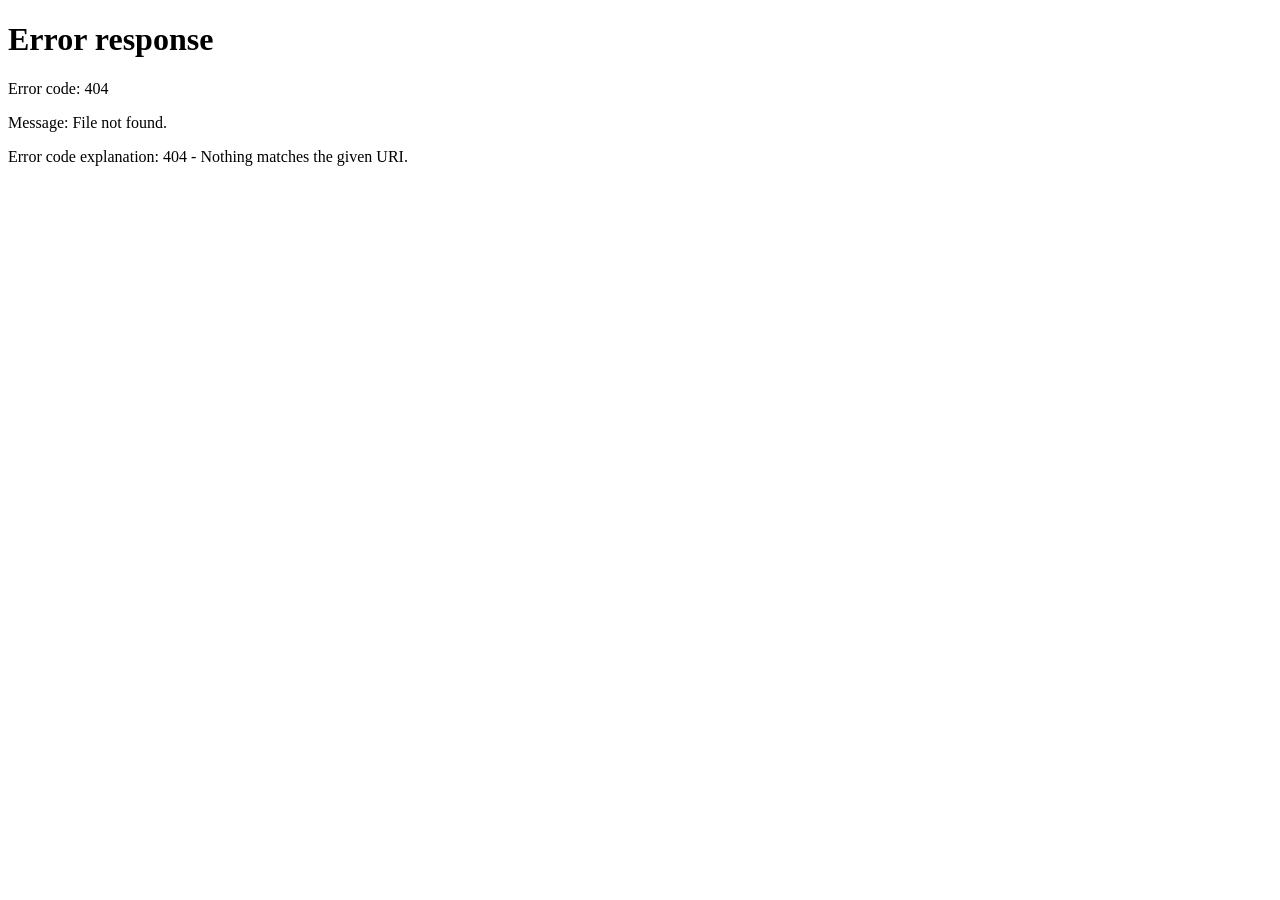
==== index.html @ ae149203 "Fix: uncomment root index.html to enable proper redirect" ====
<!DOCTYPE html>
<html lang="en">
<head>
<meta charset="UTF-8">
<meta name="viewport" content="width=device-width, initial-scale=1.0">
<title>Jaswanth Portfolio</title>
<script>
  // Redirect to portfolio-cmd/index.html
  window.location.href = './portfolio-cmd/index.html';
</script>
</head>
<body>
  <p>Redirecting to portfolio... <a href="./portfolio-cmd/index.html">Click here if not redirected</a></p>
</body>
</html>
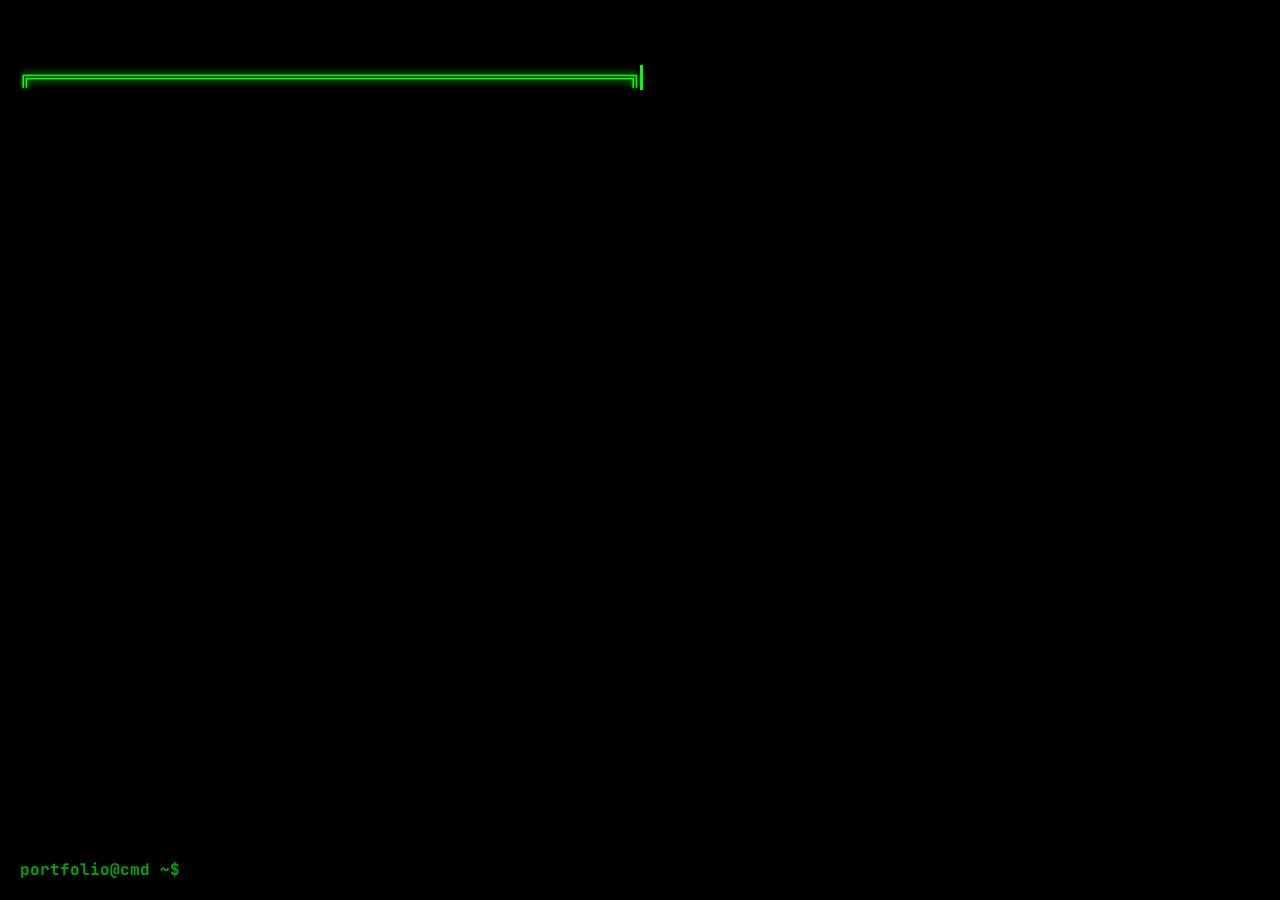
==== commit e40350f7: "Fix GitHub Pages: Add root index.html and update navigation paths" ====
--- a/index.html
+++ b/index.html
@@ -1,15 +1,212 @@
 <!DOCTYPE html>
 <html lang="en">
 <head>
-<meta charset="UTF-8">
-<meta name="viewport" content="width=device-width, initial-scale=1.0">
-<title>Jaswanth Portfolio</title>
-<script>
-  // Redirect to portfolio-cmd/index.html
-  window.location.href = './portfolio-cmd/index.html';
-</script>
+    <meta charset="UTF-8">
+    <meta name="viewport" content="width=device-width, initial-scale=1.0">
+
+
+    <!-- Title (text only) -->
+    <title>⚡ Jaswanth's Home</title>
+
+    <!-- PNG favicon -->
+    <link rel="icon" type="image/png" href="portfolio-cmd/icons8-circled-j-50.png">
+
+    <!-- Fallback (important) -->
+    <link rel="icon" href="portfolio-cmd/icons8-circled-j-50.png">
+    <link href="https://fonts.googleapis.com/css2?family=JetBrains+Mono:wght@300;400;600;700&display=swap" rel="stylesheet">
+    <style>
+        * {
+            margin: 0;
+            padding: 0;
+            box-sizing: border-box;
+        }
+
+        html, body {
+            height: 100%;
+            width: 100%;
+        }
+
+        .terminal-body {
+            background: #000;
+            color: #00ff00;
+            font-family: 'JetBrains Mono', monospace;
+            height: 100vh;
+            margin: 0;
+            overflow: hidden;
+            display: flex;
+            flex-direction: column;
+        }
+
+        #terminal-container {
+            height: 100vh;
+            display: flex;
+            flex-direction: column;
+            padding: 20px;
+            box-sizing: border-box;
+        }
+
+        .output {
+            flex: 1;
+            overflow-y: auto;
+            white-space: pre-wrap;
+            line-height: 1.4;
+            font-size: 16px;
+        }
+
+        #input-container {
+            display: flex;
+            align-items: center;
+            margin-top: 10px;
+        }
+
+        .prompt {
+            color: #00aa00;
+            font-weight: bold;
+        }
+
+        #cmd-input {
+            background: transparent;
+            border: none;
+            color: #00ff00;
+            font-family: 'JetBrains Mono', monospace;
+            font-size: 16px;
+            flex: 1;
+            outline: none;
+        }
+
+        #cmd-input::placeholder {
+            color: #006600;
+        }
+
+        @keyframes typing {
+            from { width: 0; }
+            to { width: 100%; }
+        }
+
+        @keyframes blink {
+            0%, 50% { border-color: #00ff00; }
+            51%, 100% { border-color: transparent; }
+        }
+
+        .typing {
+            display: inline-block;
+            overflow: hidden;
+            white-space: nowrap;
+            border-right: 3px solid #00ff00;
+            animation: blink 0.7s infinite;
+        }
+
+        .welcome-text {
+            color: #00ff00;
+            text-shadow: 0 0 10px #00ff00;
+            margin-bottom: 20px;
+            line-height: 1.6;
+        }
+
+        .command-line {
+            color: #00aa00;
+            margin-top: 15px;
+        }
+
+        .divider {
+            color: #006600;
+            margin: 10px 0;
+        }
+
+        /* CRT Effect */
+        #terminal-container::before {
+            content: "";
+            position: fixed;
+            top: 0;
+            left: 0;
+            width: 100%;
+            height: 100%;
+            pointer-events: none;
+            background: repeating-linear-gradient(
+                0deg,
+                rgba(0, 0, 0, 0.06),
+                rgba(0, 0, 0, 0.06) 1px,
+                transparent 1px,
+                transparent 2px
+            );
+            z-index: -1;
+        }
+
+        ::-webkit-scrollbar {
+            width: 8px;
+        }
+
+        ::-webkit-scrollbar-track {
+            background: #000;
+        }
+
+        ::-webkit-scrollbar-thumb {
+            background: #00ff00;
+            border-radius: 4px;
+        }
+    </style>
 </head>
-<body>
-  <p>Redirecting to portfolio... <a href="./portfolio-cmd/index.html">Click here if not redirected</a></p>
+<body class="terminal-body">
+    <div id="terminal-container">
+        <div id="output" class="output">
+            <div id="welcome-section" class="welcome-text"></div>
+        </div>
+        <div id="input-container">
+            <span id="prompt" class="prompt">portfolio@cmd ~$ </span>
+            <input id="cmd-input" type="text" autofocus>
+        </div>
+    </div>
+    <script>
+        // Typing animation for welcome message - runs before terminal.js
+        const welcomeMessages = [
+            "╔════════════════════════════════════════════════════════════╗",
+            "║                                                            ║",
+            "║              🎉 WELCOME TO EL DORADO 🎉                   ║",
+            "║                                                            ║",
+            "║          Jaswanth's HOME CMD             ║",
+            "║                                                            ║",
+            "╚════════════════════════════════════════════════════════════╝",
+            "",
+            "Type 'help' to see available commands...",
+            "💡 Use Laptops/Desktop Mode for better view ",
+            ""
+        ];
+
+        window.skipDefaultWelcome = true;
+
+        document.addEventListener('DOMContentLoaded', () => {
+            const welcomeSection = document.getElementById('welcome-section');
+            const output = document.getElementById('output');
+            let currentLineIndex = 0;
+            let currentCharIndex = 0;
+
+            function typeWelcome() {
+                if (currentLineIndex < welcomeMessages.length) {
+                    const line = welcomeMessages[currentLineIndex];
+                    
+                    if (currentCharIndex <= line.length) {
+                        welcomeSection.innerHTML = welcomeMessages.slice(0, currentLineIndex).join('\n') + 
+                                                  (currentLineIndex > 0 ? '\n' : '') +
+                                                  '<span class="typing">' + line.substring(0, currentCharIndex) + '</span>';
+                        output.scrollTop = output.scrollHeight;
+                        currentCharIndex++;
+                        setTimeout(typeWelcome, 10);
+                    } else {
+                        currentLineIndex++;
+                        currentCharIndex = 0;
+                        setTimeout(typeWelcome, 300);
+                    }
+                } else {
+                    // Welcome animation complete
+                    welcomeSection.innerHTML = welcomeMessages.join('\n');
+                    output.scrollTop = output.scrollHeight;
+                }
+            }
+
+            // Start typing animation
+            typeWelcome();
+        });
+    </script>
+    <script src="portfolio-cmd/js/terminal.js"></script>
 </body>
-</html>+</html>
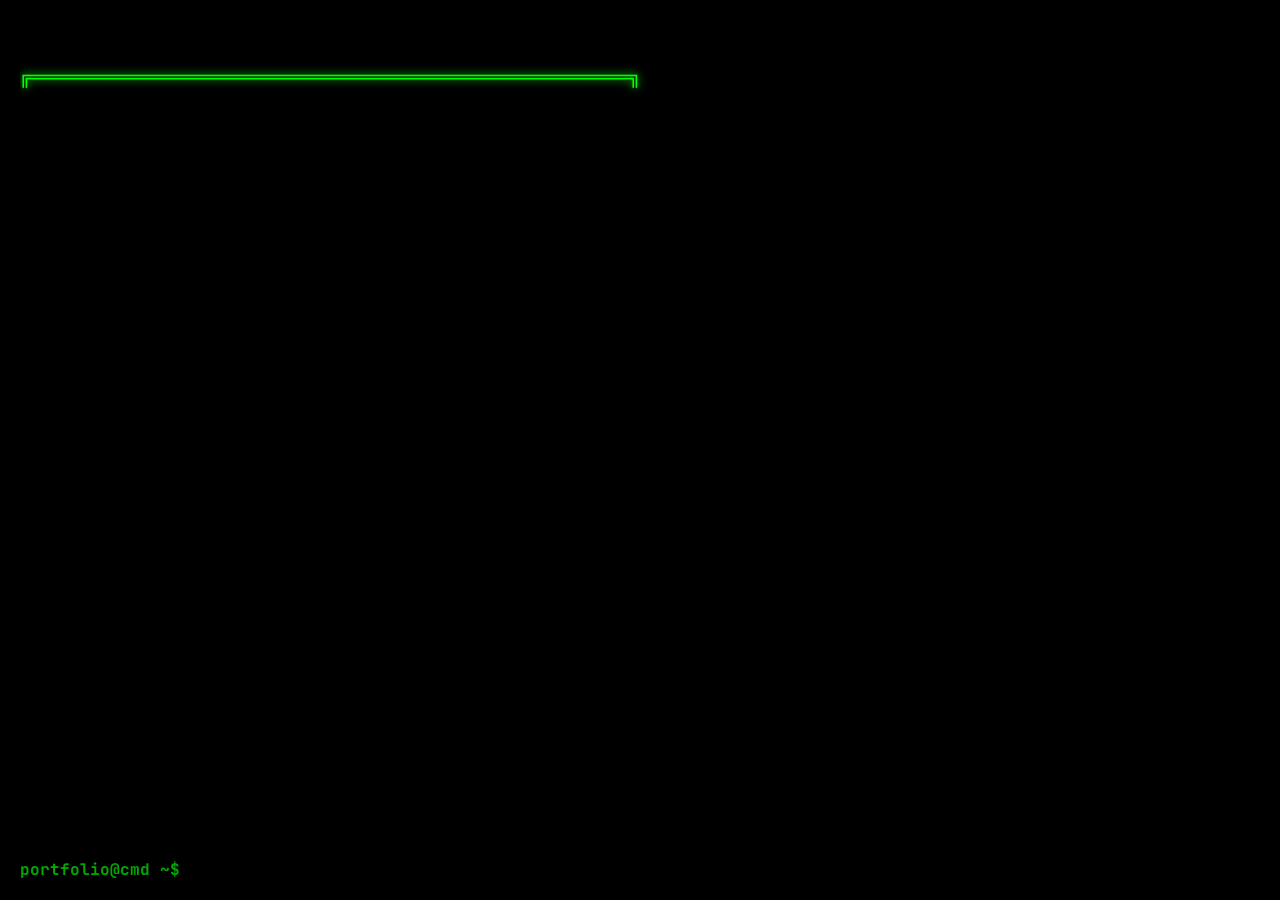
==== commit a8a01d1e: "Fix all page connectivity: Update favicons to new system and add missing stylesheets" ====
--- a/index.html
+++ b/index.html
@@ -143,6 +143,97 @@
         ::-webkit-scrollbar-thumb {
             background: #00ff00;
             border-radius: 4px;
+        }
+
+        /* ============================================
+           RESPONSIVE DESIGN - MOBILE FIRST
+           ============================================ */
+
+        /* Mobile (Phones, Portrait): Up to 480px */
+        @media(max-width:480px){
+            .output{
+                font-size:13px !important;
+                line-height:1.3 !important;
+            }
+
+            .prompt{
+                font-size:12px !important;
+            }
+
+            #cmd-input{
+                font-size:13px !important;
+            }
+
+            #terminal-container{
+                padding:12px !important;
+            }
+
+            .welcome-text{
+                font-size:11px !important;
+                line-height:1.4 !important;
+            }
+
+            .typing{
+                border-right-width:2px !important;
+            }
+        }
+
+        /* Tablet (Portrait & Large Phones): 481px - 768px */
+        @media(min-width:481px) and (max-width:768px){
+            .output{
+                font-size:14px !important;
+                line-height:1.4 !important;
+            }
+
+            .prompt{
+                font-size:13px !important;
+            }
+
+            #cmd-input{
+                font-size:14px !important;
+            }
+
+            #terminal-container{
+                padding:16px !important;
+            }
+
+            .welcome-text{
+                font-size:13px !important;
+                line-height:1.5 !important;
+            }
+
+            .typing{
+                border-right-width:3px !important;
+            }
+        }
+
+        /* Tablet (Landscape) / Small Laptops: 769px and above */
+        @media(min-width:769px){
+            .output{
+                font-size:16px !important;
+                line-height:1.4 !important;
+            }
+
+            .prompt{
+                font-size:16px !important;
+            }
+
+            #cmd-input{
+                font-size:16px !important;
+            }
+
+            #terminal-container{
+                padding:20px !important;
+            }
+
+            .welcome-text{
+                font-size:16px !important;
+                line-height:1.6 !important;
+            }
+
+            .typing{
+                border-right-width:3px !important;
+            }
         }
     </style>
 </head>
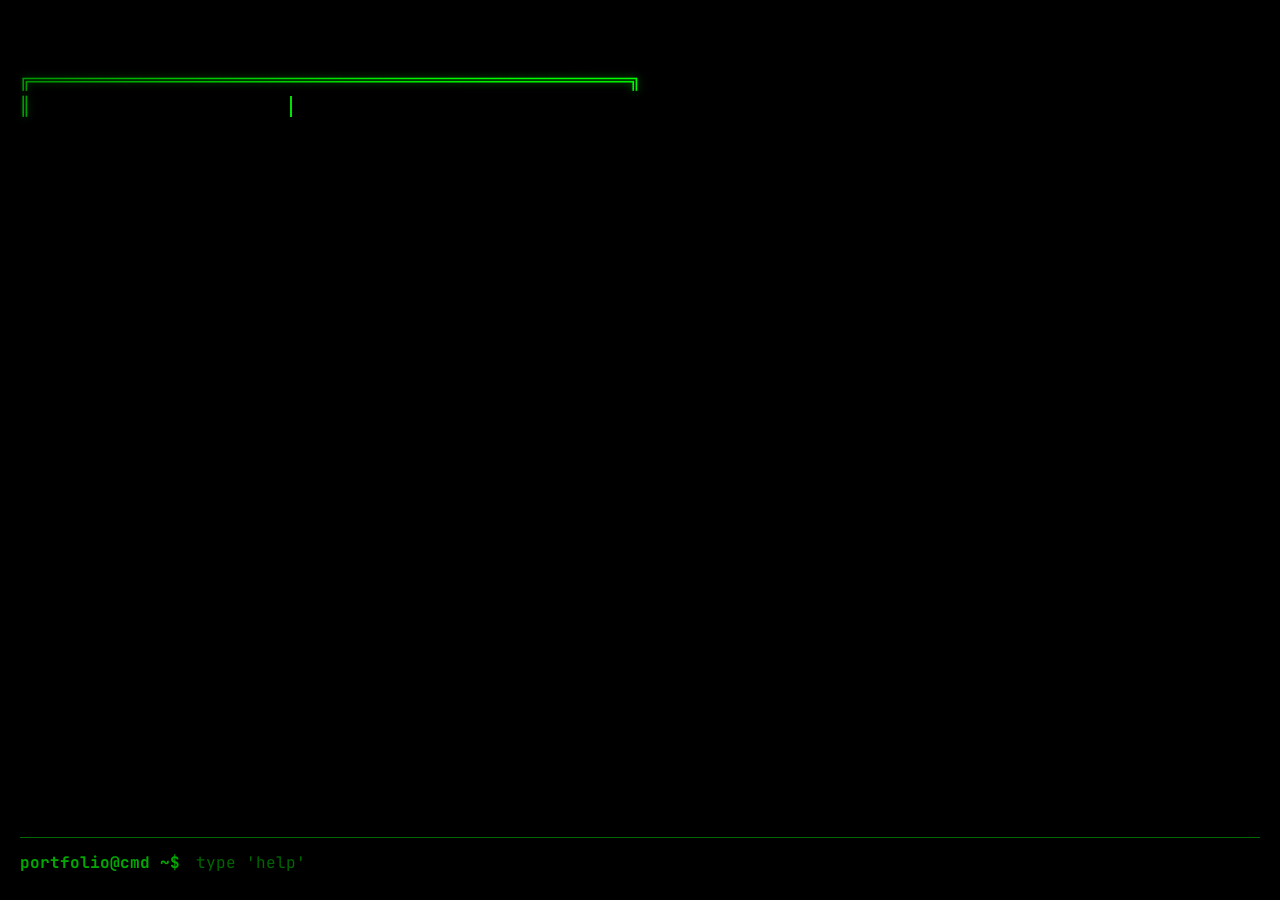
==== commit db53ad4c: "Final update: Add professional README, remove markdown markers, enhance mobile design and fix connec" ====
--- a/index.html
+++ b/index.html
@@ -1,303 +1,371 @@
 <!DOCTYPE html>
 <html lang="en">
 <head>
-    <meta charset="UTF-8">
-    <meta name="viewport" content="width=device-width, initial-scale=1.0">
-
-
-    <!-- Title (text only) -->
-    <title>⚡ Jaswanth's Home</title>
-
-    <!-- PNG favicon -->
-    <link rel="icon" type="image/png" href="portfolio-cmd/icons8-circled-j-50.png">
-
-    <!-- Fallback (important) -->
-    <link rel="icon" href="portfolio-cmd/icons8-circled-j-50.png">
-    <link href="https://fonts.googleapis.com/css2?family=JetBrains+Mono:wght@300;400;600;700&display=swap" rel="stylesheet">
-    <style>
-        * {
-            margin: 0;
-            padding: 0;
-            box-sizing: border-box;
-        }
-
-        html, body {
-            height: 100%;
-            width: 100%;
-        }
-
-        .terminal-body {
-            background: #000;
-            color: #00ff00;
-            font-family: 'JetBrains Mono', monospace;
-            height: 100vh;
-            margin: 0;
-            overflow: hidden;
-            display: flex;
-            flex-direction: column;
-        }
-
-        #terminal-container {
-            height: 100vh;
-            display: flex;
-            flex-direction: column;
-            padding: 20px;
-            box-sizing: border-box;
-        }
-
-        .output {
-            flex: 1;
-            overflow-y: auto;
-            white-space: pre-wrap;
-            line-height: 1.4;
-            font-size: 16px;
-        }
-
-        #input-container {
-            display: flex;
-            align-items: center;
-            margin-top: 10px;
-        }
-
-        .prompt {
-            color: #00aa00;
-            font-weight: bold;
-        }
-
-        #cmd-input {
-            background: transparent;
-            border: none;
-            color: #00ff00;
-            font-family: 'JetBrains Mono', monospace;
-            font-size: 16px;
-            flex: 1;
-            outline: none;
-        }
-
-        #cmd-input::placeholder {
-            color: #006600;
-        }
-
-        @keyframes typing {
-            from { width: 0; }
-            to { width: 100%; }
-        }
-
-        @keyframes blink {
-            0%, 50% { border-color: #00ff00; }
-            51%, 100% { border-color: transparent; }
-        }
-
-        .typing {
-            display: inline-block;
-            overflow: hidden;
-            white-space: nowrap;
-            border-right: 3px solid #00ff00;
-            animation: blink 0.7s infinite;
-        }
-
-        .welcome-text {
-            color: #00ff00;
-            text-shadow: 0 0 10px #00ff00;
-            margin-bottom: 20px;
-            line-height: 1.6;
-        }
-
-        .command-line {
-            color: #00aa00;
-            margin-top: 15px;
-        }
-
-        .divider {
-            color: #006600;
-            margin: 10px 0;
-        }
-
-        /* CRT Effect */
-        #terminal-container::before {
-            content: "";
-            position: fixed;
-            top: 0;
-            left: 0;
-            width: 100%;
-            height: 100%;
-            pointer-events: none;
-            background: repeating-linear-gradient(
-                0deg,
-                rgba(0, 0, 0, 0.06),
-                rgba(0, 0, 0, 0.06) 1px,
-                transparent 1px,
-                transparent 2px
-            );
-            z-index: -1;
-        }
-
-        ::-webkit-scrollbar {
-            width: 8px;
-        }
-
-        ::-webkit-scrollbar-track {
-            background: #000;
-        }
-
-        ::-webkit-scrollbar-thumb {
-            background: #00ff00;
-            border-radius: 4px;
-        }
-
-        /* ============================================
-           RESPONSIVE DESIGN - MOBILE FIRST
-           ============================================ */
-
-        /* Mobile (Phones, Portrait): Up to 480px */
-        @media(max-width:480px){
-            .output{
-                font-size:13px !important;
-                line-height:1.3 !important;
-            }
-
-            .prompt{
-                font-size:12px !important;
-            }
-
-            #cmd-input{
-                font-size:13px !important;
-            }
-
-            #terminal-container{
-                padding:12px !important;
-            }
-
-            .welcome-text{
-                font-size:11px !important;
-                line-height:1.4 !important;
-            }
-
-            .typing{
-                border-right-width:2px !important;
-            }
-        }
-
-        /* Tablet (Portrait & Large Phones): 481px - 768px */
-        @media(min-width:481px) and (max-width:768px){
-            .output{
-                font-size:14px !important;
-                line-height:1.4 !important;
-            }
-
-            .prompt{
-                font-size:13px !important;
-            }
-
-            #cmd-input{
-                font-size:14px !important;
-            }
-
-            #terminal-container{
-                padding:16px !important;
-            }
-
-            .welcome-text{
-                font-size:13px !important;
-                line-height:1.5 !important;
-            }
-
-            .typing{
-                border-right-width:3px !important;
-            }
-        }
-
-        /* Tablet (Landscape) / Small Laptops: 769px and above */
-        @media(min-width:769px){
-            .output{
-                font-size:16px !important;
-                line-height:1.4 !important;
-            }
-
-            .prompt{
-                font-size:16px !important;
-            }
-
-            #cmd-input{
-                font-size:16px !important;
-            }
-
-            #terminal-container{
-                padding:20px !important;
-            }
-
-            .welcome-text{
-                font-size:16px !important;
-                line-height:1.6 !important;
-            }
-
-            .typing{
-                border-right-width:3px !important;
-            }
-        }
-    </style>
+<meta charset="UTF-8">
+<meta name="viewport" content="width=device-width, initial-scale=1.0, interactive-widget=resizes-content">
+<title>⚡ Jaswanth's Home</title>
+
+<link rel="icon" type="image/png" href="portfolio-cmd/icons8-circled-j-50.png">
+
+<link href="https://fonts.googleapis.com/css2?family=JetBrains+Mono:wght@300;400;600;700&display=swap" rel="stylesheet">
+
+<style>
+*, *::before, *::after {
+  margin: 0;
+  padding: 0;
+  box-sizing: border-box;
+}
+
+html, body {
+  height: 100%;
+  width: 100%;
+  /* Prevent bounce / rubber-band on iOS */
+  overscroll-behavior: none;
+}
+
+/* ── Root vars ── */
+:root {
+  --green:      #00ff00;
+  --green-dim:  #00cc00;
+  --green-dark: #006600;
+  --green-mid:  #00aa00;
+  --bg:         #000000;
+  --fs:         clamp(12px, 2vw, 16px);     /* fluid base font size  */
+  --pad:        clamp(10px, 3vw, 20px);     /* fluid padding         */
+  --lh:         1.5;
+}
+
+/* ── Full-screen terminal shell ── */
+.terminal-body {
+  background: var(--bg);
+  color: var(--green);
+  font-family: 'JetBrains Mono', monospace;
+  height: 100dvh;           /* dynamic viewport height — handles mobile browser chrome */
+  width: 100%;
+  overflow: hidden;
+  display: flex;
+  flex-direction: column;
+}
+
+/* ── Container ── */
+#terminal-container {
+  flex: 1;
+  display: flex;
+  flex-direction: column;
+  padding: var(--pad);
+  min-height: 0;            /* allow flex child to shrink below content size */
+  position: relative;
+}
+
+/* CRT scanlines overlay */
+#terminal-container::before {
+  content: '';
+  position: fixed;
+  inset: 0;
+  background: repeating-linear-gradient(
+    0deg,
+    rgba(0,0,0,0.06),
+    rgba(0,0,0,0.06) 1px,
+    transparent 1px,
+    transparent 2px
+  );
+  pointer-events: none;
+  z-index: 10;
+}
+
+/* Subtle vignette */
+#terminal-container::after {
+  content: '';
+  position: fixed;
+  inset: 0;
+  background: radial-gradient(ellipse at center, transparent 60%, rgba(0,0,0,0.55) 100%);
+  pointer-events: none;
+  z-index: 9;
+}
+
+/* ── Output area ── */
+#output {
+  flex: 1;
+  overflow-y: auto;
+  overflow-x: hidden;
+  white-space: pre-wrap;
+  word-break: break-word;   /* prevent horizontal scroll on mobile */
+  line-height: var(--lh);
+  font-size: var(--fs);
+  padding-bottom: 8px;
+  /* smooth momentum scroll on iOS */
+  -webkit-overflow-scrolling: touch;
+  scroll-behavior: smooth;
+}
+
+/* ── Welcome block ── */
+#welcome-section {
+  color: var(--green);
+  text-shadow: 0 0 8px rgba(0,255,0,0.5);
+  margin-bottom: 16px;
+  line-height: 1.6;
+  /* Wrap long ASCII art on tiny screens without breaking character sequences */
+  overflow-wrap: break-word;
+}
+
+/* ── Input row ── */
+#input-container {
+  display: flex;
+  align-items: center;
+  gap: 6px;
+  margin-top: 8px;
+  padding-top: 6px;
+  border-top: 1px solid var(--green-dark);
+  /* Stick to bottom even when virtual keyboard pushes viewport */
+  flex-shrink: 0;
+  position: relative;
+  z-index: 20;
+}
+
+.prompt {
+  color: var(--green-mid);
+  font-weight: 700;
+  font-size: var(--fs);
+  white-space: nowrap;
+  flex-shrink: 0;
+  /* Truncate very long prompts on tiny screens */
+  max-width: 55%;
+  overflow: hidden;
+  text-overflow: ellipsis;
+}
+
+#cmd-input {
+  background: transparent;
+  border: none;
+  color: var(--green);
+  font-family: 'JetBrains Mono', monospace;
+  font-size: var(--fs);
+  flex: 1;
+  min-width: 0;             /* allow shrink */
+  outline: none;
+  caret-color: var(--green);
+}
+
+#cmd-input::placeholder { color: var(--green-dark); }
+
+/* tap-target helper on mobile */
+#cmd-input {
+  padding: 6px 0;
+  min-height: 36px;
+}
+
+/* ── Typing cursor ── */
+.typing {
+  display: inline;
+  border-right: 2px solid var(--green);
+  animation: blink 0.7s step-end infinite;
+}
+
+/* ── Mobile helper hint ── */
+#mobile-hint {
+  display: none;
+  position: fixed;
+  bottom: 60px;
+  right: 14px;
+  background: rgba(0,80,0,0.85);
+  color: var(--green);
+  font-size: 11px;
+  padding: 6px 10px;
+  border: 1px solid var(--green-dark);
+  border-radius: 6px;
+  z-index: 50;
+  pointer-events: none;
+  letter-spacing: 0.04em;
+  animation: fadeHint 4s ease forwards;
+}
+
+@keyframes fadeHint {
+  0%   { opacity: 0; }
+  10%  { opacity: 1; }
+  80%  { opacity: 1; }
+  100% { opacity: 0; }
+}
+
+/* ── Scrollbar styling ── */
+#output::-webkit-scrollbar       { width: 6px; }
+#output::-webkit-scrollbar-track { background: #000; }
+#output::-webkit-scrollbar-thumb { background: var(--green-dark); border-radius: 3px; }
+#output::-webkit-scrollbar-thumb:hover { background: var(--green-mid); }
+
+/* ── Keyframes ── */
+@keyframes blink {
+  0%, 100% { border-color: var(--green); }
+  50%       { border-color: transparent; }
+}
+
+/* ── Responsive tweaks ── */
+
+/* Phones — portrait */
+@media (max-width: 480px) {
+  :root {
+    --fs:  13px;
+    --pad: 10px;
+    --lh:  1.45;
+  }
+
+  /* ASCII art box may be wider than screen — allow horizontal scroll only for welcome */
+  #welcome-section {
+    font-size: 10px;
+    overflow-x: auto;
+    -webkit-overflow-scrolling: touch;
+  }
+
+  /* Show mobile tap hint */
+  #mobile-hint { display: block; }
+
+  /* Wider tap target */
+  #cmd-input { min-height: 40px; font-size: 14px; }
+  .prompt    { font-size: 12px; max-width: 46%; }
+}
+
+/* Phones — landscape / small tablets */
+@media (min-width: 481px) and (max-width: 768px) {
+  :root {
+    --fs:  14px;
+    --pad: 14px;
+    --lh:  1.5;
+  }
+
+  #welcome-section { font-size: 12px; }
+}
+
+/* Tablets landscape / small laptops */
+@media (min-width: 769px) and (max-width: 1024px) {
+  :root {
+    --fs:  15px;
+    --pad: 18px;
+  }
+}
+
+/* Large desktop */
+@media (min-width: 1440px) {
+  :root {
+    --fs:  17px;
+    --pad: 28px;
+  }
+  #terminal-container { max-width: 1200px; margin: 0 auto; width: 100%; }
+}
+
+/* Touch devices — bigger tap targets, remove hover glow */
+@media (hover: none) {
+  #cmd-input { min-height: 44px; }
+  #welcome-section { text-shadow: none; }
+}
+</style>
 </head>
+
 <body class="terminal-body">
-    <div id="terminal-container">
-        <div id="output" class="output">
-            <div id="welcome-section" class="welcome-text"></div>
-        </div>
-        <div id="input-container">
-            <span id="prompt" class="prompt">portfolio@cmd ~$ </span>
-            <input id="cmd-input" type="text" autofocus>
-        </div>
-    </div>
-    <script>
-        // Typing animation for welcome message - runs before terminal.js
-        const welcomeMessages = [
-            "╔════════════════════════════════════════════════════════════╗",
-            "║                                                            ║",
-            "║              🎉 WELCOME TO EL DORADO 🎉                   ║",
-            "║                                                            ║",
-            "║          Jaswanth's HOME CMD             ║",
-            "║                                                            ║",
-            "╚════════════════════════════════════════════════════════════╝",
-            "",
-            "Type 'help' to see available commands...",
-            "💡 Use Laptops/Desktop Mode for better view ",
-            ""
-        ];
-
-        window.skipDefaultWelcome = true;
-
-        document.addEventListener('DOMContentLoaded', () => {
-            const welcomeSection = document.getElementById('welcome-section');
-            const output = document.getElementById('output');
-            let currentLineIndex = 0;
-            let currentCharIndex = 0;
-
-            function typeWelcome() {
-                if (currentLineIndex < welcomeMessages.length) {
-                    const line = welcomeMessages[currentLineIndex];
-                    
-                    if (currentCharIndex <= line.length) {
-                        welcomeSection.innerHTML = welcomeMessages.slice(0, currentLineIndex).join('\n') + 
-                                                  (currentLineIndex > 0 ? '\n' : '') +
-                                                  '<span class="typing">' + line.substring(0, currentCharIndex) + '</span>';
-                        output.scrollTop = output.scrollHeight;
-                        currentCharIndex++;
-                        setTimeout(typeWelcome, 10);
-                    } else {
-                        currentLineIndex++;
-                        currentCharIndex = 0;
-                        setTimeout(typeWelcome, 300);
-                    }
-                } else {
-                    // Welcome animation complete
-                    welcomeSection.innerHTML = welcomeMessages.join('\n');
-                    output.scrollTop = output.scrollHeight;
-                }
-            }
-
-            // Start typing animation
-            typeWelcome();
-        });
-    </script>
-    <script src="portfolio-cmd/js/terminal.js"></script>
+<div id="terminal-container">
+  <div id="output">
+    <div id="welcome-section"></div>
+  </div>
+  <div id="input-container">
+    <span id="prompt" class="prompt">portfolio@cmd ~$&nbsp;</span>
+    <input id="cmd-input" type="text" autocomplete="off" autocorrect="off"
+           autocapitalize="off" spellcheck="false" autofocus
+           placeholder="type 'help'">
+  </div>
+</div>
+
+<!-- Mobile tap-to-type hint -->
+<div id="mobile-hint">Tap here to type a command ↓</div>
+
+<script>
+/* ── Welcome message ── */
+window.skipDefaultWelcome = true;
+
+/* Responsive ASCII box:
+   On small screens we swap the wide box for a compact version */
+function getWelcomeMessages() {
+  const narrow = window.innerWidth < 480;
+
+  if (narrow) {
+    return [
+      "┌─────────────────────────────┐",
+      "│                             │",
+      "│   🎉  WELCOME TO            │",
+      "│       EL DORADO  🎉         │",
+      "│                             │",
+      "│   Jaswanth's HOME CMD       │",
+      "│                             │",
+      "└─────────────────────────────┘",
+      "",
+      "Type 'help' for commands.",
+      ""
+    ];
+  }
+
+  return [
+    "╔════════════════════════════════════════════════════════════╗",
+    "║                                                            ║",
+    "║              🎉  WELCOME TO EL DORADO  🎉                 ║",
+    "║                                                            ║",
+    "║              Jaswanth's HOME CMD                          ║",
+    "║                                                            ║",
+    "╚════════════════════════════════════════════════════════════╝",
+    "",
+    "Type 'help' to see available commands...",
+    "💡 Use Laptop/Desktop for the best experience.",
+    ""
+  ];
+}
+
+document.addEventListener('DOMContentLoaded', () => {
+  const welcomeSection = document.getElementById('welcome-section');
+  const output = document.getElementById('output');
+  const cmdInput = document.getElementById('cmd-input');
+  const messages = getWelcomeMessages();
+  let lineIdx = 0, charIdx = 0;
+
+  function typeWelcome() {
+    if (lineIdx >= messages.length) {
+      // Done — render plain, remove cursor span
+      welcomeSection.innerHTML = messages.join('\n');
+      output.scrollTop = output.scrollHeight;
+      return;
+    }
+
+    const line = messages[lineIdx];
+
+    if (charIdx <= line.length) {
+      const done  = messages.slice(0, lineIdx).join('\n');
+      const sep   = lineIdx > 0 ? '\n' : '';
+      const typed = line.substring(0, charIdx);
+      welcomeSection.innerHTML = done + sep +
+        '<span class="typing">' + typed + '</span>';
+      output.scrollTop = output.scrollHeight;
+      charIdx++;
+      setTimeout(typeWelcome, 8);
+    } else {
+      lineIdx++;
+      charIdx = 0;
+      setTimeout(typeWelcome, 200);
+    }
+  }
+
+  typeWelcome();
+
+  /* ── Mobile: tap anywhere in output to focus input ── */
+  output.addEventListener('click', () => { cmdInput.focus(); });
+
+  /* ── Keep input in view when virtual keyboard opens ── */
+  if ('visualViewport' in window) {
+    window.visualViewport.addEventListener('resize', () => {
+      const container = document.getElementById('terminal-container');
+      const kbHeight = window.innerHeight - window.visualViewport.height;
+      container.style.paddingBottom = kbHeight > 50
+        ? (kbHeight + 8) + 'px'
+        : 'var(--pad)';
+    });
+  }
+});
+</script>
+
+<script src="portfolio-cmd/js/terminal.js"></script>
 </body>
-</html>
+</html>
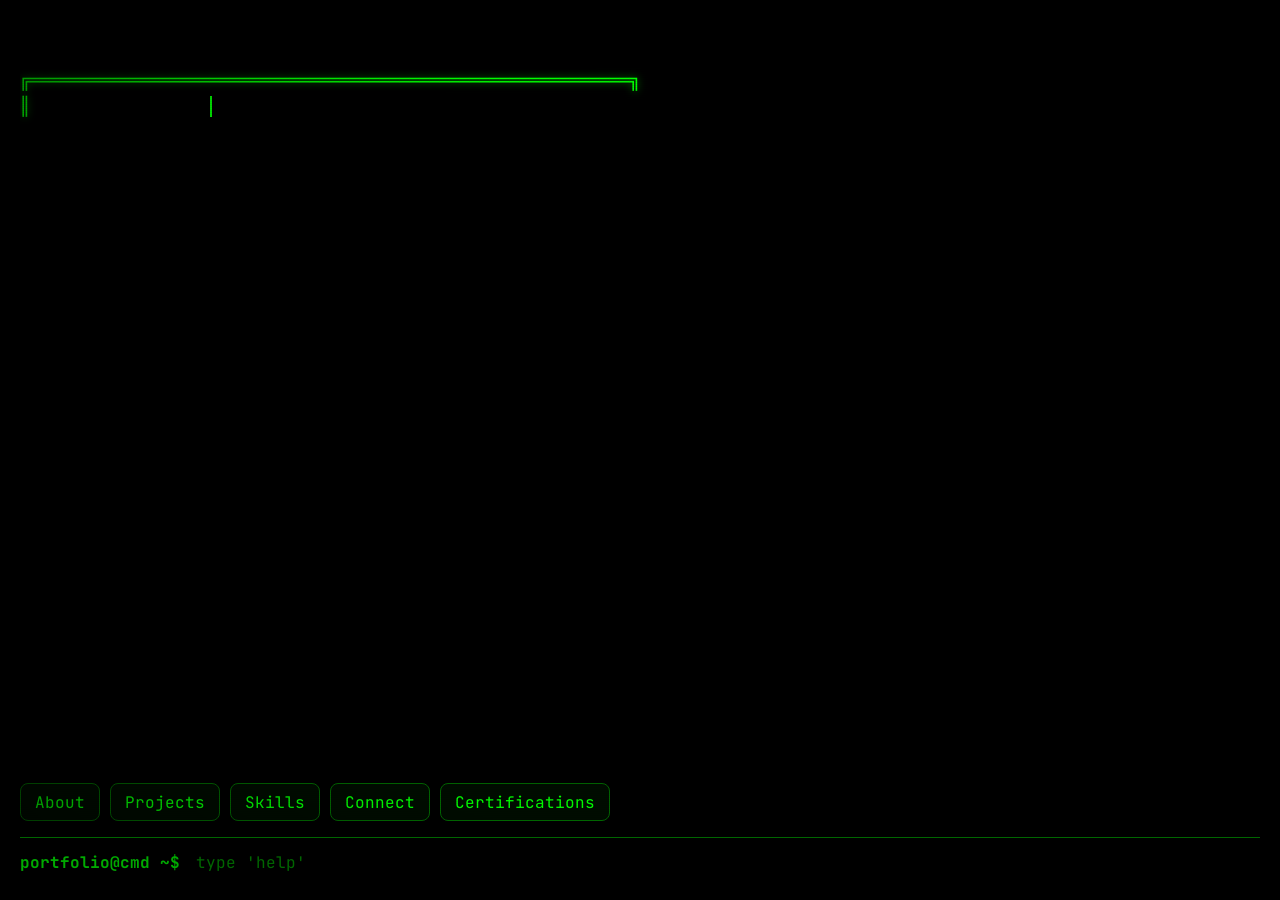
==== commit 33ce0434: "UPDATED VERSION OF PORTFOLIO WEBSITE FOR BETTER USER EXPERINCE ADDED BUTTONS FOR CERTIFICATIONS AND " ====
--- a/index.html
+++ b/index.html
@@ -3,7 +3,7 @@
 <head>
 <meta charset="UTF-8">
 <meta name="viewport" content="width=device-width, initial-scale=1.0, interactive-widget=resizes-content">
-<title>⚡ Jaswanth's Home</title>
+<title>⚡ Jaswanth's Portfolio</title>
 
 <link rel="icon" type="image/png" href="portfolio-cmd/icons8-circled-j-50.png">
 
@@ -96,6 +96,35 @@
   /* smooth momentum scroll on iOS */
   -webkit-overflow-scrolling: touch;
   scroll-behavior: smooth;
+}
+
+/* ── Quick links ── */
+.quick-links {
+  display: flex;
+  flex-wrap: wrap;
+  gap: 10px;
+  margin: 14px 0 8px;
+}
+
+.quick-link {
+  display: inline-flex;
+  align-items: center;
+  justify-content: center;
+  min-height: 38px;
+  padding: 0 14px;
+  border: 1px solid var(--green-dark);
+  border-radius: 8px;
+  color: var(--green);
+  text-decoration: none;
+  font-size: var(--fs);
+  background: rgba(0, 102, 0, 0.12);
+  transition: transform 0.2s ease, background 0.2s ease, border-color 0.2s ease;
+}
+
+.quick-link:hover {
+  transform: translateY(-2px);
+  background: rgba(0, 170, 0, 0.18);
+  border-color: var(--green);
 }
 
 /* ── Welcome block ── */
@@ -264,6 +293,14 @@
   <div id="output">
     <div id="welcome-section"></div>
   </div>
+  <div class="quick-links" aria-label="Quick navigation links">
+    <a class="quick-link" href="./portfolio-cmd/about.html">About</a>
+    <a class="quick-link" href="./portfolio-cmd/projects.html">Projects</a>
+    <a class="quick-link" href="./portfolio-cmd/skills.html">Skills</a>
+    <a class="quick-link" href="./portfolio-cmd/connect.html">Connect</a>
+    <a class="quick-link" href="./portfolio-cmd/certifications.html">Certifications</a>
+
+  </div>
   <div id="input-container">
     <span id="prompt" class="prompt">portfolio@cmd ~$&nbsp;</span>
     <input id="cmd-input" type="text" autocomplete="off" autocorrect="off"
@@ -289,9 +326,9 @@
       "┌─────────────────────────────┐",
       "│                             │",
       "│   🎉  WELCOME TO            │",
-      "│       EL DORADO  🎉         │",
+      "│       Jaswanth's Portfolio🎉│",
       "│                             │",
-      "│   Jaswanth's HOME CMD       │",
+      "│   Jaswanth's  CMD       │",
       "│                             │",
       "└─────────────────────────────┘",
       "",
@@ -303,9 +340,9 @@
   return [
     "╔════════════════════════════════════════════════════════════╗",
     "║                                                            ║",
-    "║              🎉  WELCOME TO EL DORADO  🎉                 ║",
+    "║              🎉  WELCOME TO JASWANTH'S PORTFOLIO  🎉                 ║",
     "║                                                            ║",
-    "║              Jaswanth's HOME CMD                          ║",
+    "║              Jaswanth's CMD                          ║",
     "║                                                            ║",
     "╚════════════════════════════════════════════════════════════╝",
     "",
